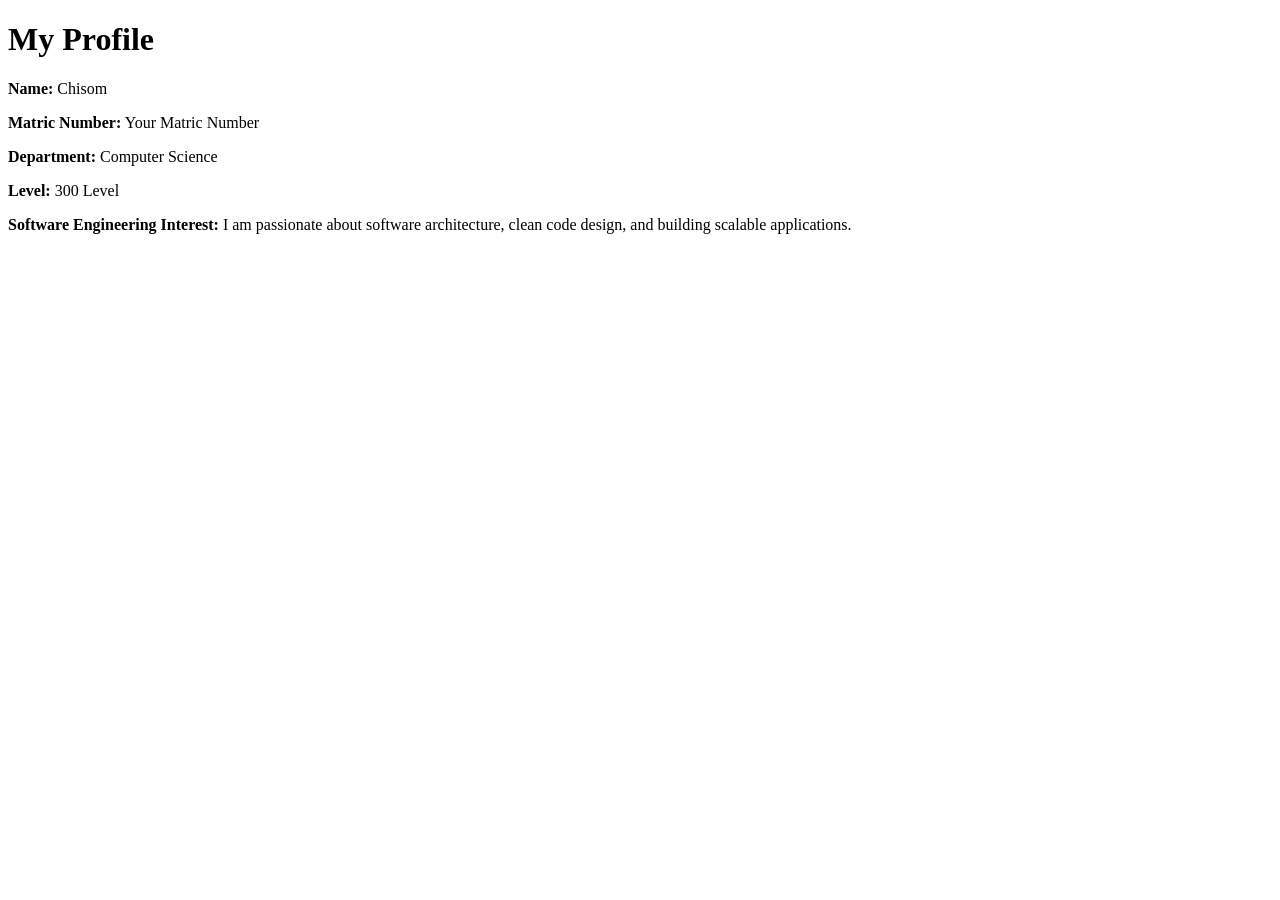
==== index.html @ 53cc4375 "Rename profile.html to index.html" ====
<!DOCTYPE html>
<html lang="en">
<head>
    <meta charset="UTF-8">
    <title>My Profile</title>
</head>
<body>
    <h1>My Profile</h1>
    <p><strong>Name:</strong> Chisom</p>
    <p><strong>Matric Number:</strong> Your Matric Number</p>
    <p><strong>Department:</strong> Computer Science</p>
    <p><strong>Level:</strong> 300 Level</p>
    <p><strong>Software Engineering Interest:</strong> I am passionate about software architecture, clean code design, and building scalable applications.</p>
</body>
</html>
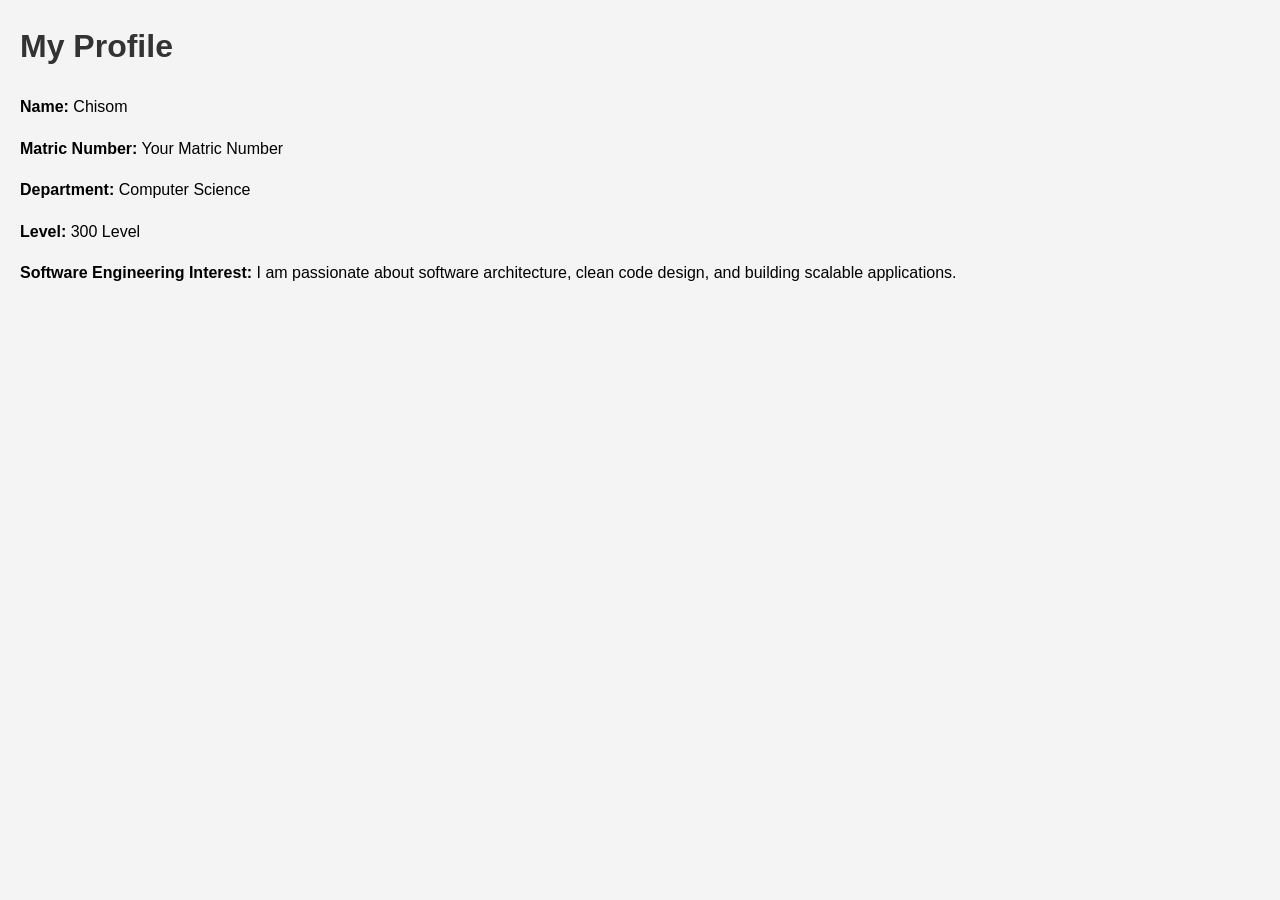
==== commit ec2c07a6: "Add style.css and link to index.html" ====
--- a/index.html
+++ b/index.html
@@ -3,6 +3,8 @@
 <head>
     <meta charset="UTF-8">
     <title>My Profile</title>
+
+    <link rel="stylesheet" href="style.css">
 </head>
 <body>
     <h1>My Profile</h1>
--- a/style.css
+++ b/style.css
@@ -0,0 +1,9 @@
+body {
+    font-family: Arial, sans-serif;
+    line-height: 1.6;
+    margin: 20px;
+    background-color: #f4f4f4;
+}
+h1 {
+    color: #333;
+}
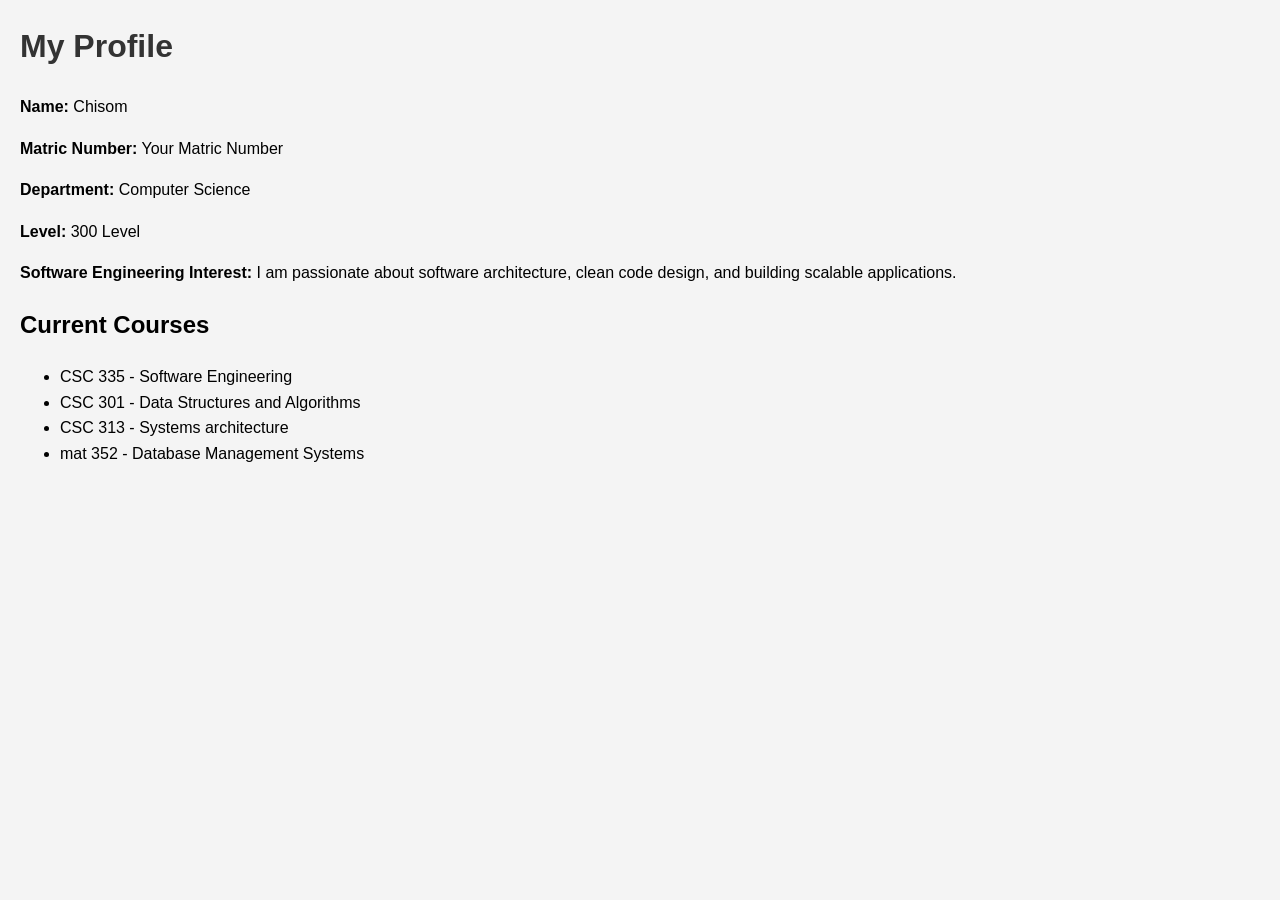
==== commit 3634aa1b: "Add list of current courses" ====
--- a/index.html
+++ b/index.html
@@ -13,5 +13,13 @@
     <p><strong>Department:</strong> Computer Science</p>
     <p><strong>Level:</strong> 300 Level</p>
     <p><strong>Software Engineering Interest:</strong> I am passionate about software architecture, clean code design, and building scalable applications.</p>
+
+    <h2>Current Courses</h2>
+    <ul>
+        <li>CSC 335 - Software Engineering</li>
+        <li>CSC 301 - Data Structures and Algorithms</li>
+        <li>CSC 313 -   Systems architecture </li>
+        <li>mat 352 - Database Management Systems</li>
+    </ul>
 </body>
 </html>
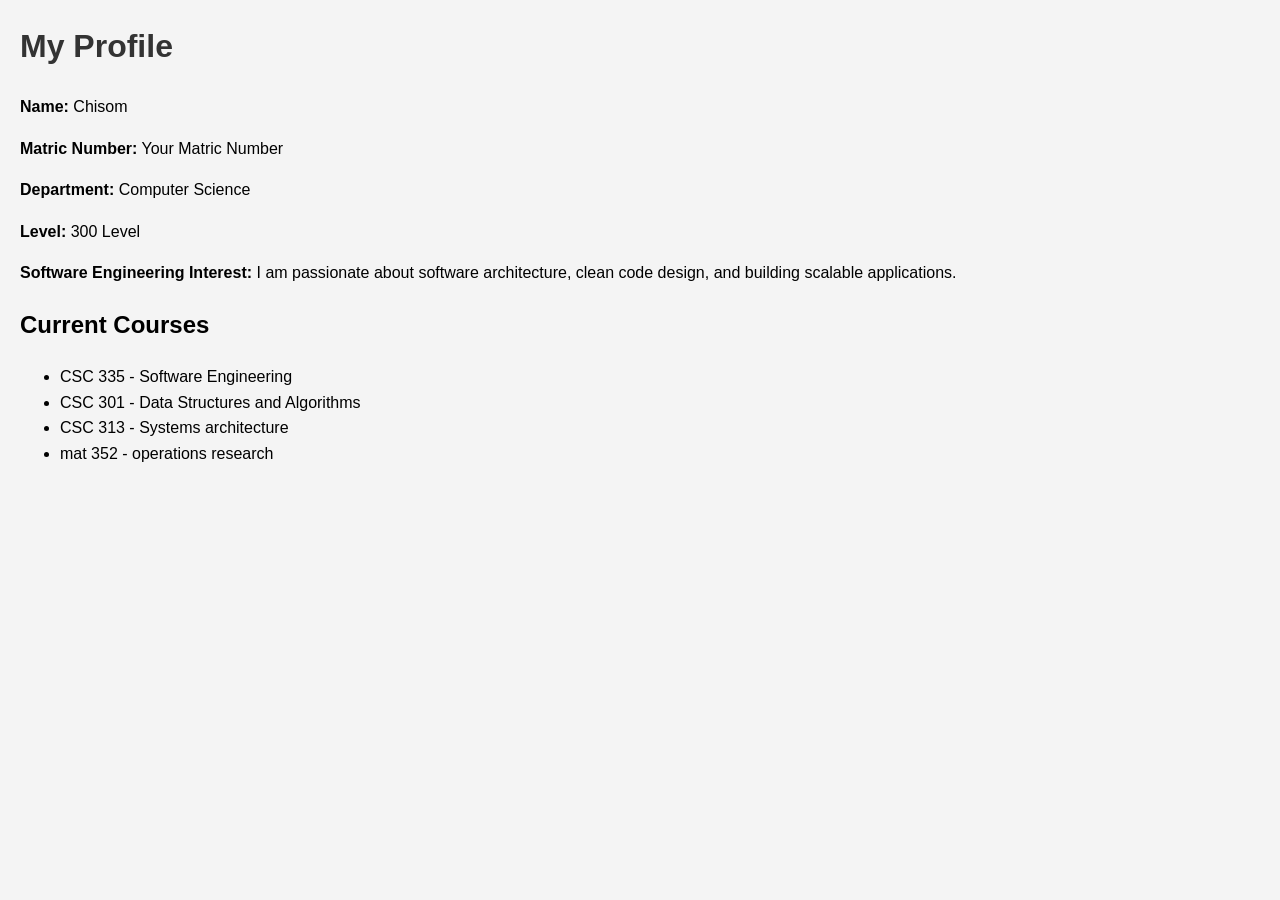
==== commit 0b9a2615: "Move style.css into CSS directory and update links" ====
--- a/index.html
+++ b/index.html
@@ -4,7 +4,7 @@
     <meta charset="UTF-8">
     <title>My Profile</title>
 
-    <link rel="stylesheet" href="style.css">
+    <link rel="stylesheet" href="CSS/style.css">
 </head>
 <body>
     <h1>My Profile</h1>
@@ -19,7 +19,7 @@
         <li>CSC 335 - Software Engineering</li>
         <li>CSC 301 - Data Structures and Algorithms</li>
         <li>CSC 313 -   Systems architecture </li>
-        <li>mat 352 - Database Management Systems</li>
+        <li>mat 352 - operations research  </li>
     </ul>
 </body>
 </html>
--- a/CSS/style.css
+++ b/CSS/style.css
@@ -0,0 +1,9 @@
+body {
+    font-family: Arial, sans-serif, Verdana, Geneva, Tahoma, sans-serif;
+    line-height: 1.6;
+    margin: 20px;
+    background-color: #f4f4f4;
+}
+h1 {
+    color: #333;
+}
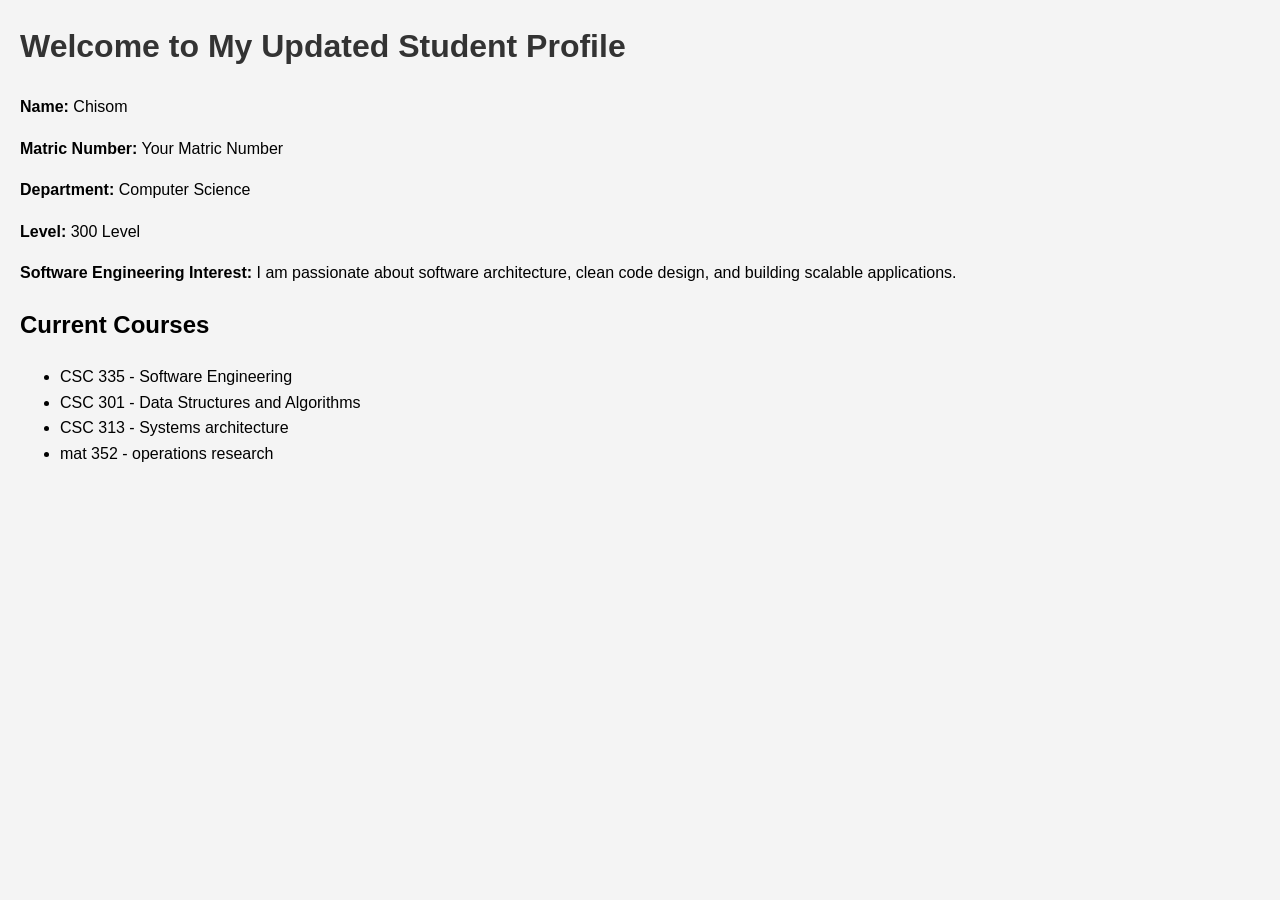
==== commit 11edc801: "Update main heading on profile-update branch" ====
--- a/index.html
+++ b/index.html
@@ -7,7 +7,7 @@
     <link rel="stylesheet" href="CSS/style.css">
 </head>
 <body>
-    <h1>My Profile</h1>
+    <h1> Welcome to My Updated Student Profile</h1>
     <p><strong>Name:</strong> Chisom</p>
     <p><strong>Matric Number:</strong> Your Matric Number</p>
     <p><strong>Department:</strong> Computer Science</p>
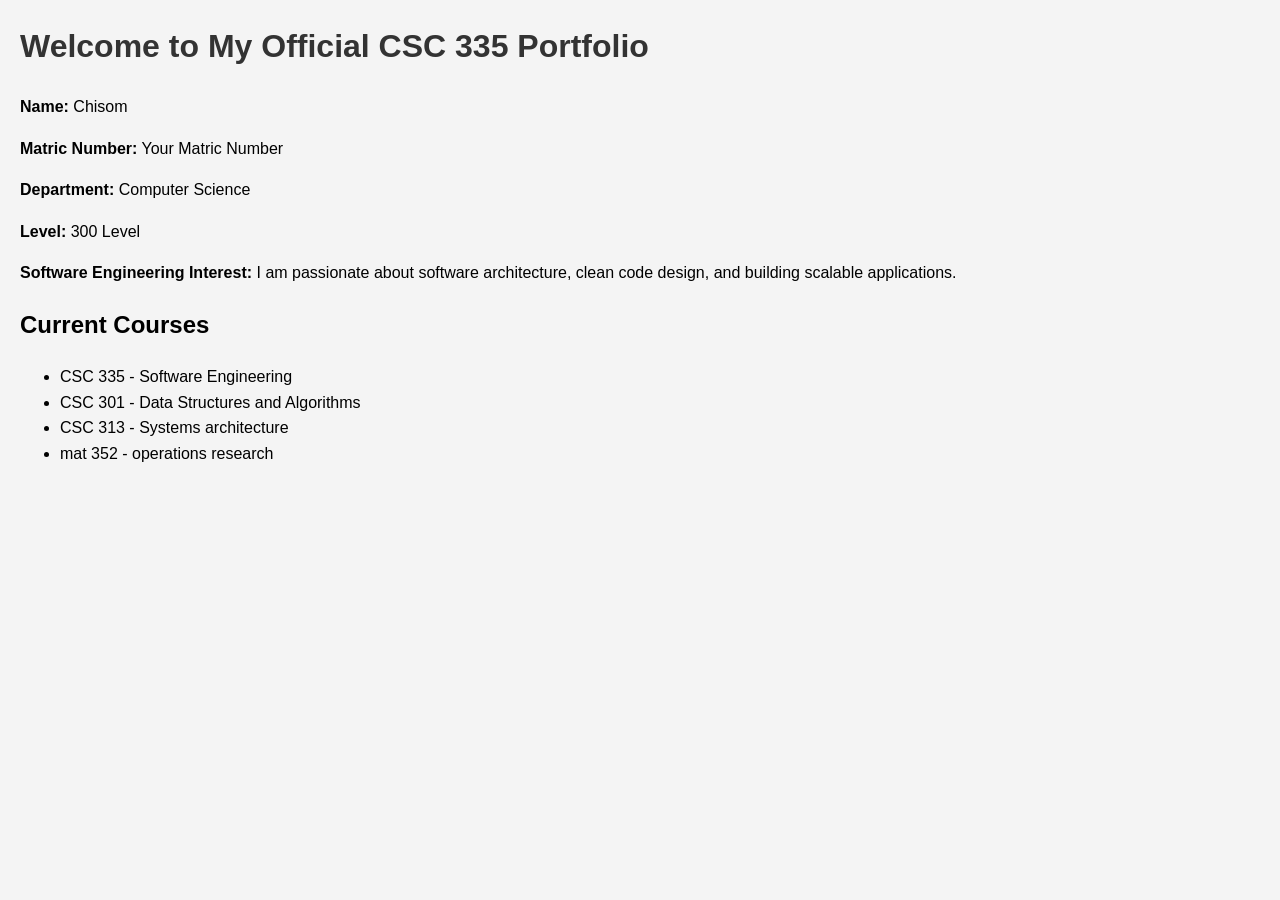
==== commit 21c361ce: "Update main heading differently on main branch" ====
--- a/index.html
+++ b/index.html
@@ -7,7 +7,7 @@
     <link rel="stylesheet" href="CSS/style.css">
 </head>
 <body>
-    <h1> Welcome to My Updated Student Profile</h1>
+    <h1>Welcome to My Official CSC 335 Portfolio</h1>
     <p><strong>Name:</strong> Chisom</p>
     <p><strong>Matric Number:</strong> Your Matric Number</p>
     <p><strong>Department:</strong> Computer Science</p>
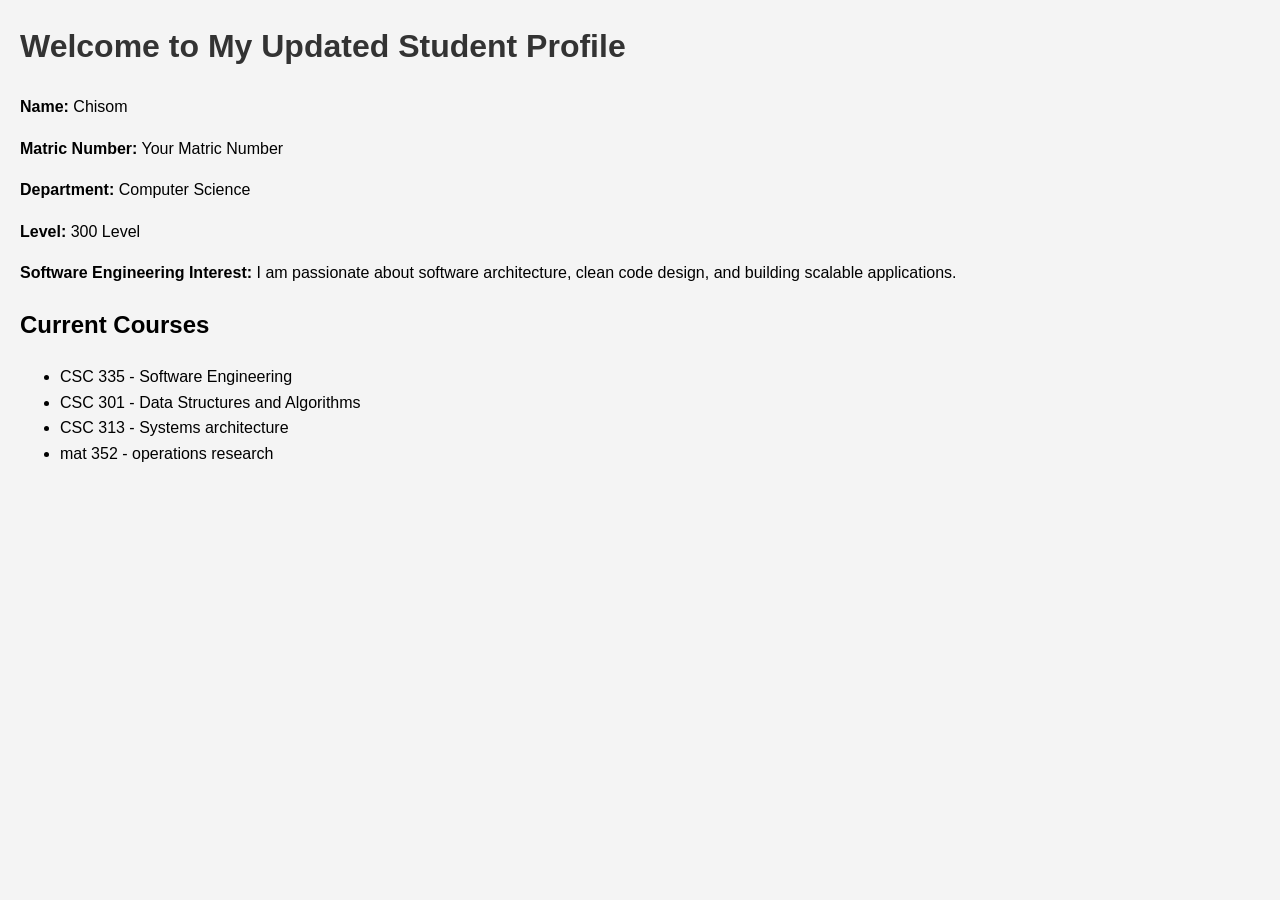
==== commit 00f61fb6: "Merge branch 'profile-update'" ====
--- a/index.html
+++ b/index.html
@@ -7,7 +7,7 @@
     <link rel="stylesheet" href="CSS/style.css">
 </head>
 <body>
-    <h1>Welcome to My Official CSC 335 Portfolio</h1>
+    <h1> Welcome to My Updated Student Profile</h1>
     <p><strong>Name:</strong> Chisom</p>
     <p><strong>Matric Number:</strong> Your Matric Number</p>
     <p><strong>Department:</strong> Computer Science</p>
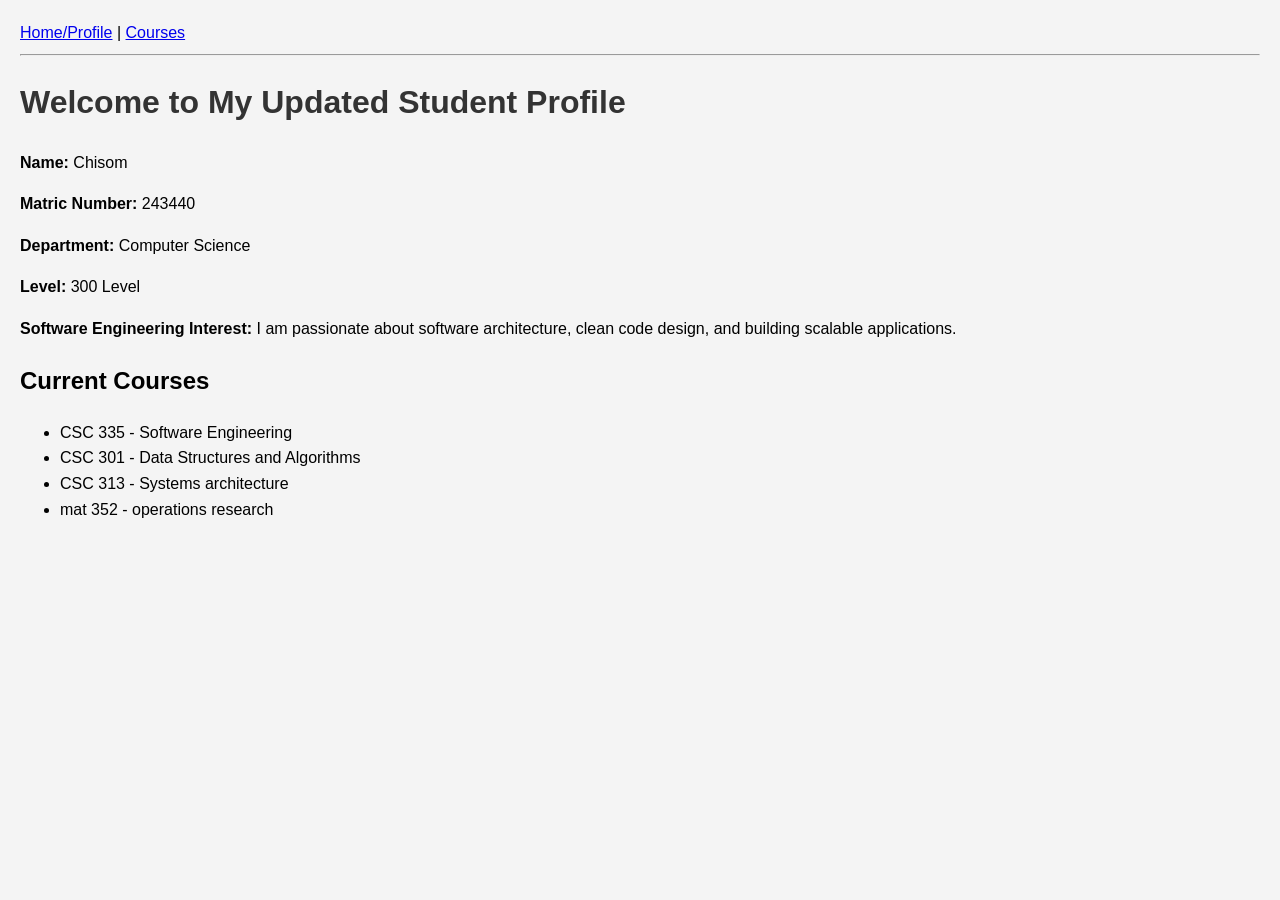
==== commit 9bd8369f: "Add external stylesheet and navigation menu to pages" ====
--- a/index.html
+++ b/index.html
@@ -7,9 +7,15 @@
     <link rel="stylesheet" href="CSS/style.css">
 </head>
 <body>
+    <nav>
+    <a href="profile.html">Home/Profile</a> | 
+    <a href="courses.html">Courses</a>
+    </nav>
+    <hr>
+    
     <h1> Welcome to My Updated Student Profile</h1>
     <p><strong>Name:</strong> Chisom</p>
-    <p><strong>Matric Number:</strong> Your Matric Number</p>
+    <p><strong>Matric Number:</strong> 243440 </p>
     <p><strong>Department:</strong> Computer Science</p>
     <p><strong>Level:</strong> 300 Level</p>
     <p><strong>Software Engineering Interest:</strong> I am passionate about software architecture, clean code design, and building scalable applications.</p>
